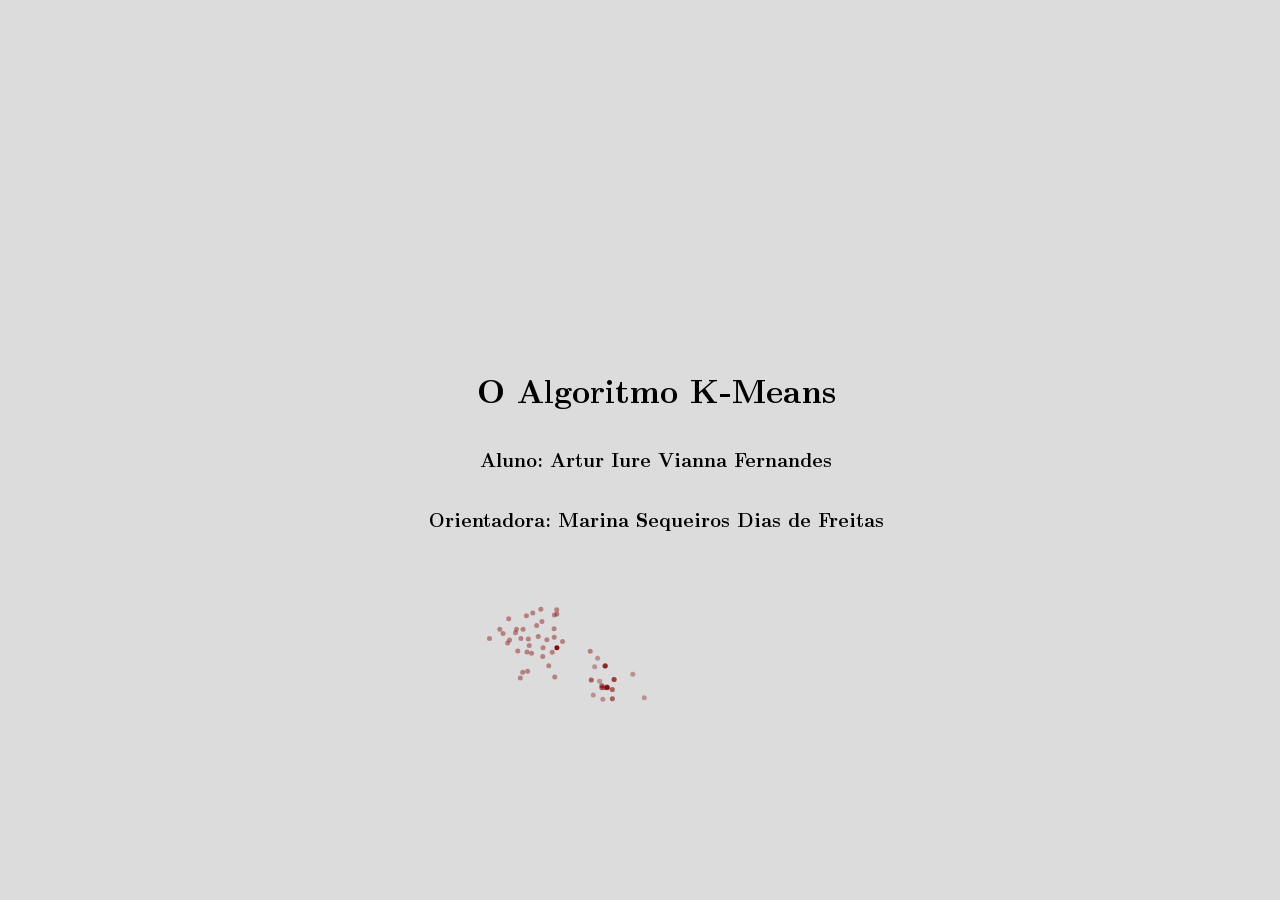
==== page_0/index.html @ e7c4f344 "initial" ====
<!DOCTYPE html>
<html lang="en">
<head>
  <meta charset="UTF-8">
  <meta name="viewport" content="width=device-width, initial-scale=1.0">
  <title>Clustering e PCA</title>

  <script>
    window.MathJax = {
      tex: { inlineMath: [['$', '$'], ['\\(', '\\)']] },
      svg: { fontCache: 'global' }
    };
  </script>
  <script src="../libs/tex-svg.js"></script>
  <script src="../libs/p5.min.js"></script>
  <script src="sketch.js"></script>
  <link rel="stylesheet" type="text/css" href="../style.css">
</head>
<body>
  <h1>O Algoritmo K-Means</h1>
  <h3>Aluno: Artur Iure Vianna Fernandes</h3>
  <h3>Orientadora: Marina Sequeiros Dias de Freitas</h3>
  
  <div id="canvas-container" style="container">
    <div id="sketch"></div>
  </div>

  <div id="help-overlay">
    <div class="help-box">
      <div class="help-header">
        <span>Teclas Mapeadas</span>
        <button id="help-close">×</button>
      </div>
      <ul>
        <li><strong>h</strong> - Mostra ou esconde esse menu de ajuda</li>
        <li><strong>→</strong> - Próximo slide</li>
        <li><strong>←</strong> - Slide anterior</li>
      </ul>
    </div>
  </div>
</body>
</html>
---- style.css ----
@font-face {
  font-family: 'Latin Modern';
  font-style: normal;
  font-weight: normal;
  font-display: swap;
  src: url('./fonts/LM-regular.woff2') format('woff2'),
    url('./fonts/LM-regular.woff') format('woff'),
    url('./fonts/LM-regular.ttf') format('truetype');
}

@font-face {
  font-family: 'Latin Modern';
  font-style: italic;
  font-weight: normal;
  font-display: swap;
  src: url('./fonts/LM-italic.woff2') format('woff2'),
    url('./fonts/LM-italic.woff') format('woff'),
    url('./fonts/LM-italic.ttf') format('truetype');
}

@font-face {
  font-family: 'Latin Modern';
  font-style: normal;
  font-weight: bold;
  font-display: swap;
  src: url('./fonts/LM-bold.woff2') format('woff2'),
    url('./fonts/LM-bold.woff') format('woff'),
    url('./fonts/LM-bold.ttf') format('truetype');
}

@font-face {
  font-family: 'Latin Modern';
  font-style: italic;
  font-weight: bold;
  font-display: swap;
  src: url('./fonts/LM-bold-italic.woff2') format('woff2'),
    url('./fonts/LM-bold-italic.woff') format('woff'),
    url('./fonts/LM-bold-italic.ttf') format('truetype');
}

html, body {
  margin: 0;
  padding: 0;
  width: 100%;
  height: 100%;
  overflow: hidden;
}

.slide {
  width: 100vw;
  height: 100vh;
  display: flex;
  flex-direction: column;
  justify-content: center;
  align-items: center;
  box-sizing: border-box;
  padding: 2rem;
}

body {
  display: flex;
  margin: 0 1em 0 1em;
  height: 100vh;
  font-family: 'Latin Modern', Georgia, Cambria, 'Times New Roman', Times, serif;
  line-height: 1.3em;
  text-rendering: optimizeLegibility;
  flex-direction: column;
  justify-content: center;
  align-items: center;
}

h1, h2, h3, h4, h5 {
  text-align: center;
  line-height: 1.2em;
}

#controls {
  width: 20%;
  padding: 1rem;
  box-sizing: border-box;
  display: flex;
  flex-direction: column;
  gap: 1rem;
  background-color: #f5f5f5;
}
button {
  font-size: 1.2rem;
  padding: 1rem;
  border: none;
  border-radius: 8px;
  background-color: #007BFF;
  color: white;
  cursor: pointer;
}
button:hover {
  background-color: #0056b3;
}
button:disabled {
  background-color: #6c757d;
  color: white;
  opacity: 1;
  cursor: not-allowed;
}
button:disabled:hover {
  background-color: #5a6268;
}
input[type=range] {
  width: 100%;
}
#nav-buttons {
  margin-top: auto;
  display: flex;
  justify-content: space-between;
  gap: 0.5rem;
}
#nav-buttons a {
  flex: 1;
  text-align: center;
}
#nav-buttons button {
  width: 100%;
}

canvas {
  display: block;
}

a {
  color: black;
  text-decoration: underline;
}

a:visited {
  color: dark-grey;
  text-decoration: underline;
}

a:hover {
  font-weight: bold;
}

.text-container {
  max-width: clamp(70ch, 50vw, 90ch);
  margin: 1em auto;
  text-align: center;
}

.container {
  display: flex;
  flex-direction: column;
  gap: 1rem;
  align-items: center;
}

.icon {
  width: 24px;
  height: 24px;
  stroke: currentColor;
  fill: none;
  stroke-width: 2;
  stroke-linecap: round;
  stroke-linejoin: round;
}

button.icon-btn {
  display:inline-flex;
  align-items:center;
  gap:.5rem;
}

.highlight {
  background: yellow;
}

#help-overlay {
  position: fixed;
  inset: 0;
  display: none; /* Hidden by default */
  justify-content: center;
  align-items: center;
  backdrop-filter: blur(5px);
  background: rgba(0,0,0,0.4);
  z-index: 9999;
}

.help-box {
  background: white;
  padding: 1rem 1.5rem;
  border-radius: 8px;
  width: min(90vw, 400px);
  box-shadow: 0 4px 20px rgba(0,0,0,0.3);
  font-family: sans-serif;
}

.help-header {
  display: flex;
  justify-content: space-between;
  align-items: center;
  border-bottom: 1px solid #ddd;
  margin-bottom: .75rem;
  padding-bottom: .25rem;
}

.help-header button {
  color: black;
}

#help-close {
  background: transparent;
  border: none;
  font-size: 1.25rem;
  cursor: pointer;
}

.matrix-container {
  display: flex;
  gap: 3rem;
  align-items: center;
}

.text-container table {
  border-collapse: collapse;
  font-size: 1.2rem;
  margin-bottom: 20px;
}

.text-container table tr td,th {
  border: 1px solid #aaa;
  padding: 10px;
}
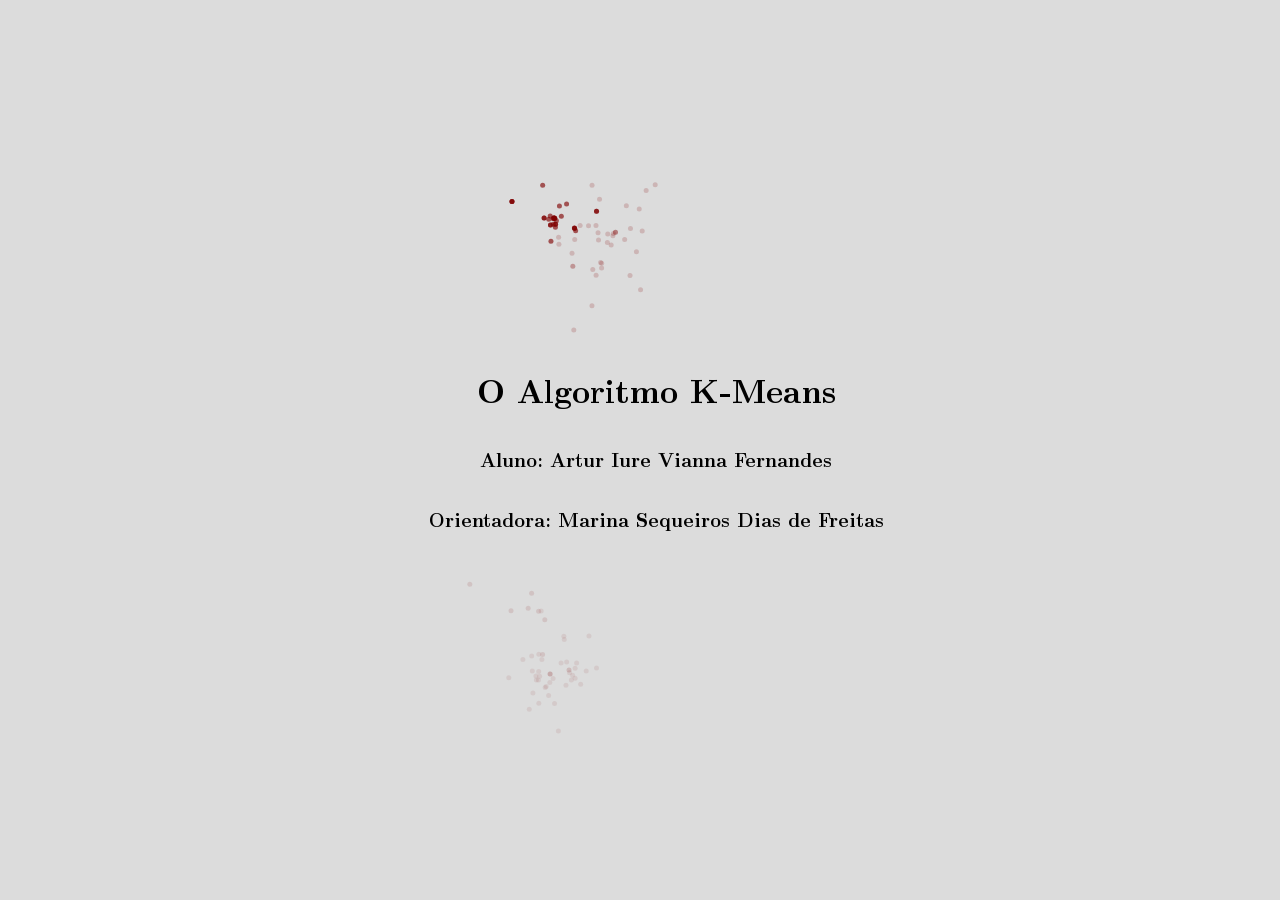
==== commit 1fa54522: "fix thing around" ====
--- a/page_0/index.html
+++ b/page_0/index.html
@@ -3,7 +3,7 @@
 <head>
   <meta charset="UTF-8">
   <meta name="viewport" content="width=device-width, initial-scale=1.0">
-  <title>Clustering e PCA</title>
+  <title>K-Means</title>
 
   <script>
     window.MathJax = {
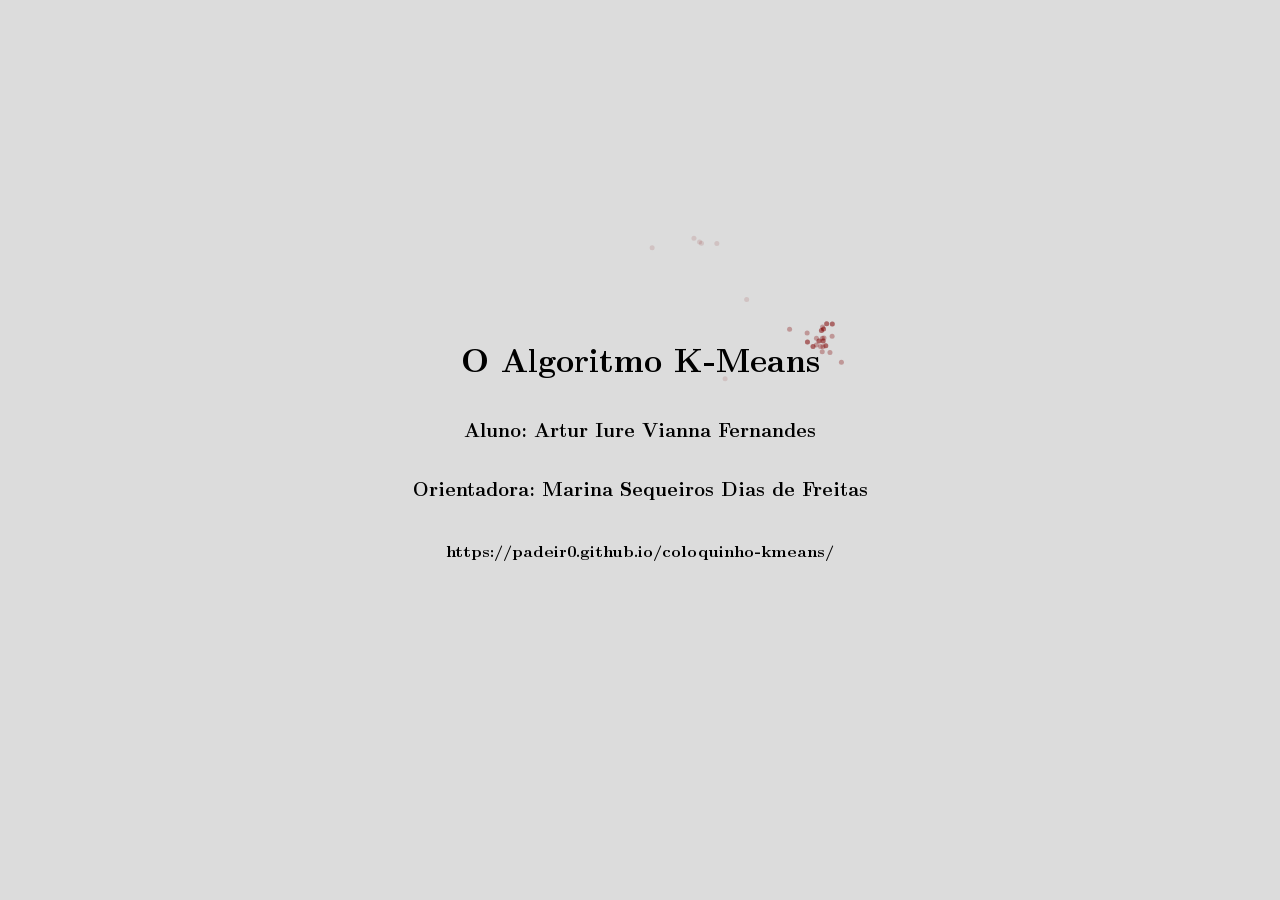
==== commit bf3fb7a3: "added links to github pages" ====
--- a/page_0/index.html
+++ b/page_0/index.html
@@ -21,6 +21,7 @@
   <h3>Aluno: Artur Iure Vianna Fernandes</h3>
   <h3>Orientadora: Marina Sequeiros Dias de Freitas</h3>
   
+  <h4>https://padeir0.github.io/coloquinho-kmeans/</h4>
   <div id="canvas-container" style="container">
     <div id="sketch"></div>
   </div>
--- a/style.css
+++ b/style.css
@@ -38,8 +38,10 @@
     url('./fonts/LM-bold-italic.ttf') format('truetype');
 }
 
-html, body {
+html {
   margin: 0;
+  margin-left: 0;
+  margin-right: 0;
   padding: 0;
   width: 100%;
   height: 100%;
@@ -59,7 +61,7 @@
 
 body {
   display: flex;
-  margin: 0 1em 0 1em;
+  margin: 0;
   height: 100vh;
   font-family: 'Latin Modern', Georgia, Cambria, 'Times New Roman', Times, serif;
   line-height: 1.3em;
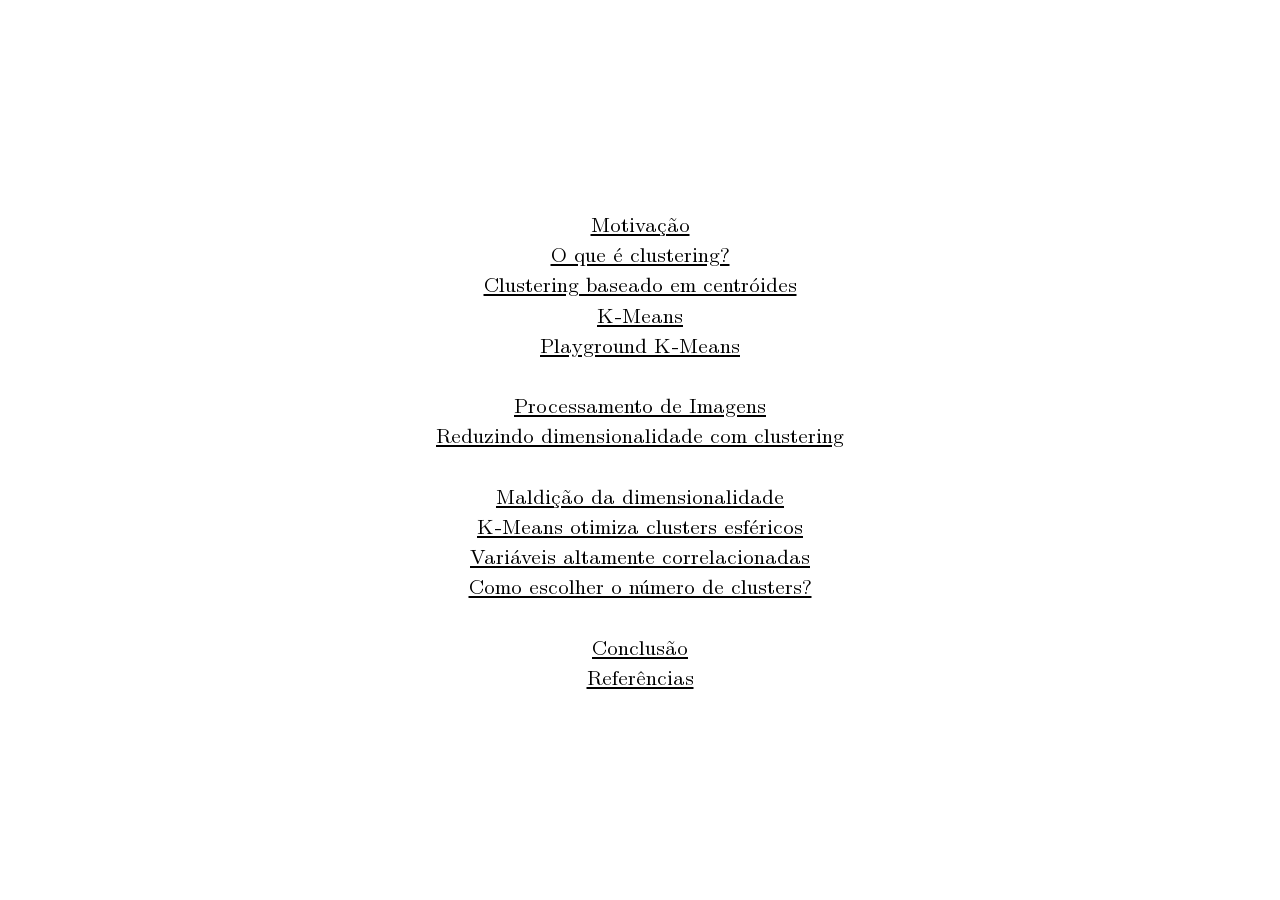
==== commit 350571bd: "fixed slides" ====
--- a/page_0/index.html
+++ b/page_0/index.html
@@ -1,43 +1,44 @@
 <!DOCTYPE html>
-<html lang="en">
+<html lang="pt-BR">
 <head>
   <meta charset="UTF-8">
   <meta name="viewport" content="width=device-width, initial-scale=1.0">
   <title>K-Means</title>
-
-  <script>
-    window.MathJax = {
-      tex: { inlineMath: [['$', '$'], ['\\(', '\\)']] },
-      svg: { fontCache: 'global' }
-    };
-  </script>
-  <script src="../libs/tex-svg.js"></script>
-  <script src="../libs/p5.min.js"></script>
-  <script src="sketch.js"></script>
   <link rel="stylesheet" type="text/css" href="../style.css">
 </head>
 <body>
-  <h1>O Algoritmo K-Means</h1>
-  <h3>Aluno: Artur Iure Vianna Fernandes</h3>
-  <h3>Orientadora: Marina Sequeiros Dias de Freitas</h3>
-  
-  <h4>https://padeir0.github.io/coloquinho-kmeans/</h4>
-  <div id="canvas-container" style="container">
-    <div id="sketch"></div>
+  <div class="container" style="">
+    <a href="../page_1/index.html">Motivação</a>
+    <a href="../page_2/index.html">O que é clustering?</a>
+    <a href="../page_3/index.html">Clustering baseado em centróides</a>
+    <a href="../page_4/index.html">K-Means</a>
+    <a href="../page_5/index.html">Playground K-Means</a>
+    </br>
+    <a href="../page_6/index.html">Processamento de Imagens</a>
+    <a href="../page_7/index.html">Reduzindo dimensionalidade com clustering</a>
+    </br>
+    <a href="../page_8/index.html">Maldição da dimensionalidade</a>
+    <a href="../page_9/index.html">K-Means otimiza clusters esféricos</a>
+    <a href="../page_10/index.html">Variáveis altamente correlacionadas</a>
+    <a href="../page_X/index.html">Como escolher o número de clusters?</a>
+    </br>
+    <a href="../page_11/index.html">Conclusão</a>
+    <a href="../page_12/index.html">Referências</a>
   </div>
 
-  <div id="help-overlay">
-    <div class="help-box">
-      <div class="help-header">
-        <span>Teclas Mapeadas</span>
-        <button id="help-close">×</button>
-      </div>
-      <ul>
-        <li><strong>h</strong> - Mostra ou esconde esse menu de ajuda</li>
-        <li><strong>→</strong> - Próximo slide</li>
-        <li><strong>←</strong> - Slide anterior</li>
-      </ul>
-    </div>
-  </div>
+  <script>
+  document.addEventListener("keydown", e => {
+    if (e.key === "ArrowLeft") location.assign("../index.html");
+    if (e.key === "ArrowRight") location.assign("../page_1/index.html");
+    if (e.key.toLowerCase() === "h") {
+      const overlay = document.getElementById("help-overlay");
+      overlay.style.display = (overlay.style.display === "flex") ? "none" : "flex";
+    }
+  });
+  
+  document.getElementById("help-close").addEventListener("click", () => {
+    document.getElementById("help-overlay").style.display = "none";
+  });
+  </script>
 </body>
 </html>
--- a/style.css
+++ b/style.css
@@ -64,6 +64,7 @@
   margin: 0;
   height: 100vh;
   font-family: 'Latin Modern', Georgia, Cambria, 'Times New Roman', Times, serif;
+  font-size: 1.3em;
   line-height: 1.3em;
   text-rendering: optimizeLegibility;
   flex-direction: column;
@@ -147,10 +148,19 @@
   text-align: center;
 }
 
+#side-text {
+  position: absolute;
+  top: 50%;
+  right: 2em;
+  width: 35%;
+  transform: translateY(-50%);
+  text-align: right;
+}
+
 .container {
   display: flex;
   flex-direction: column;
-  gap: 1rem;
+  gap: 0.2rem;
   align-items: center;
 }
 
